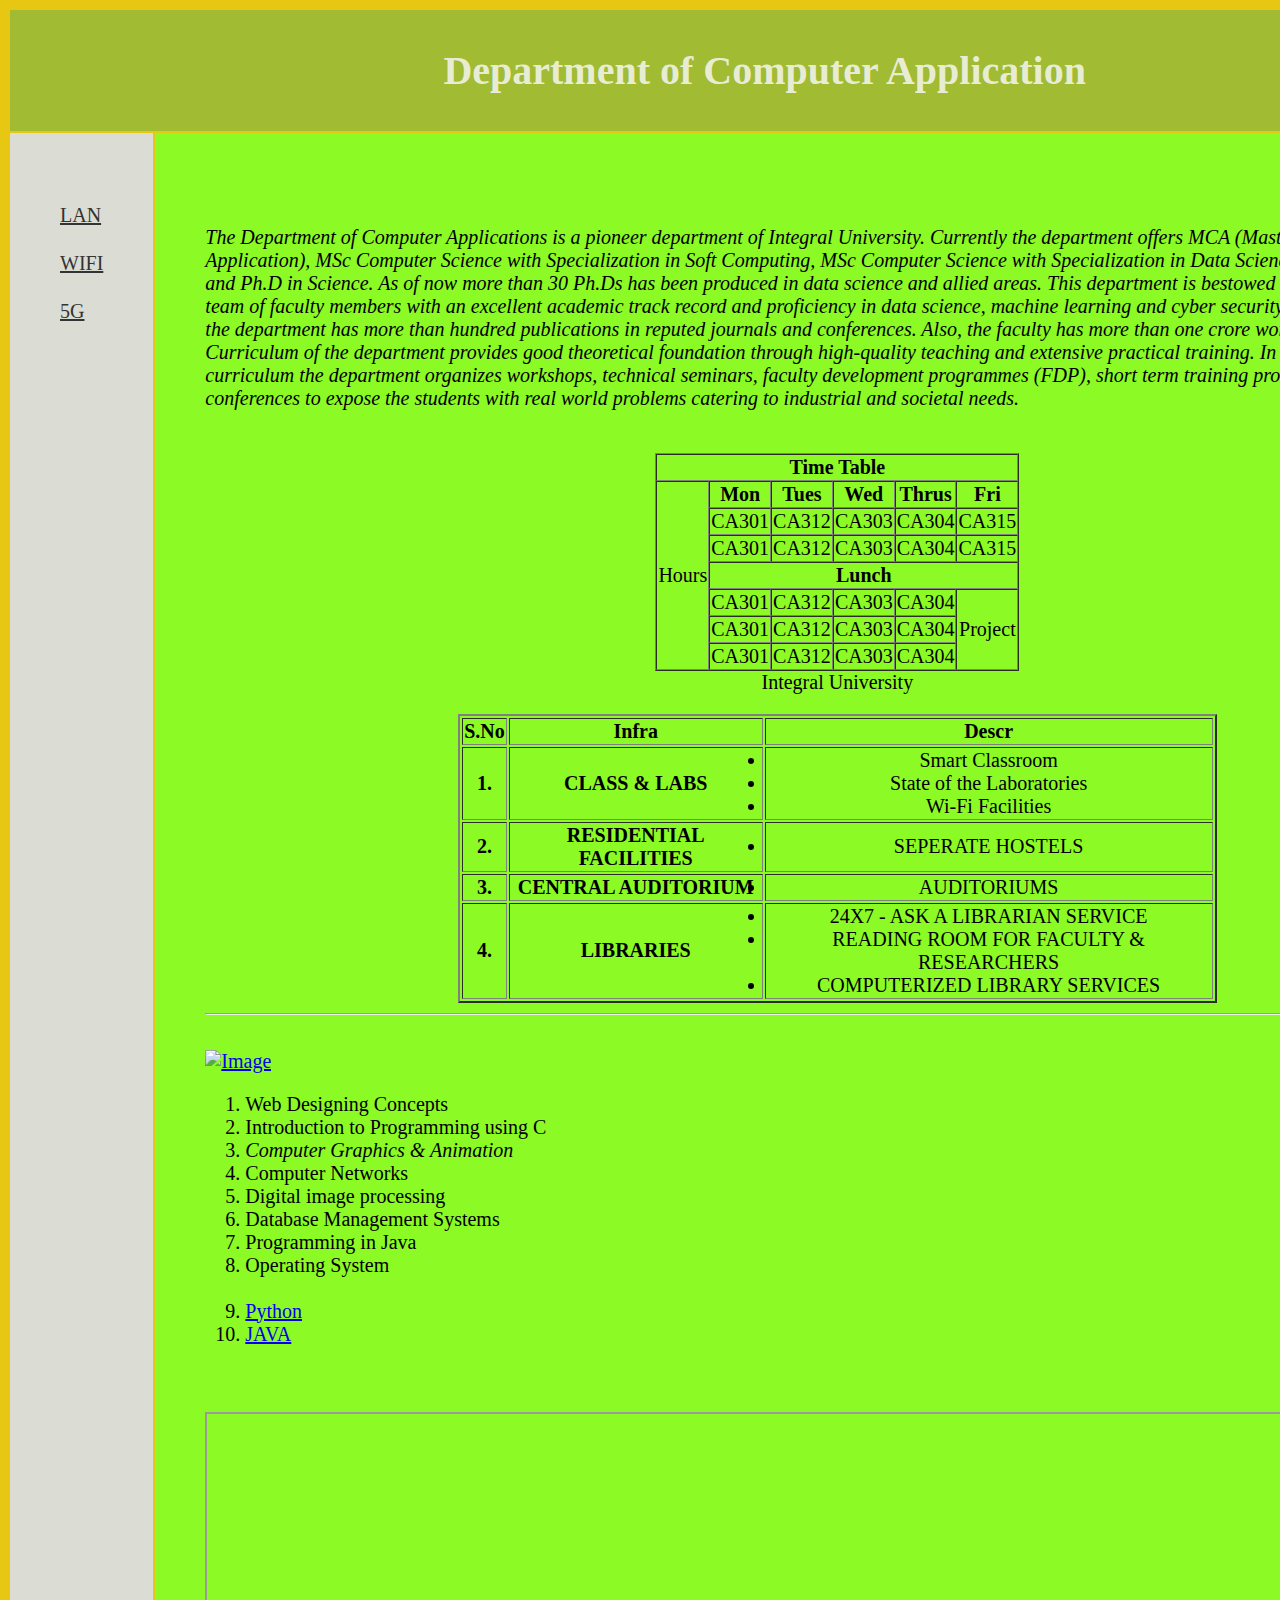
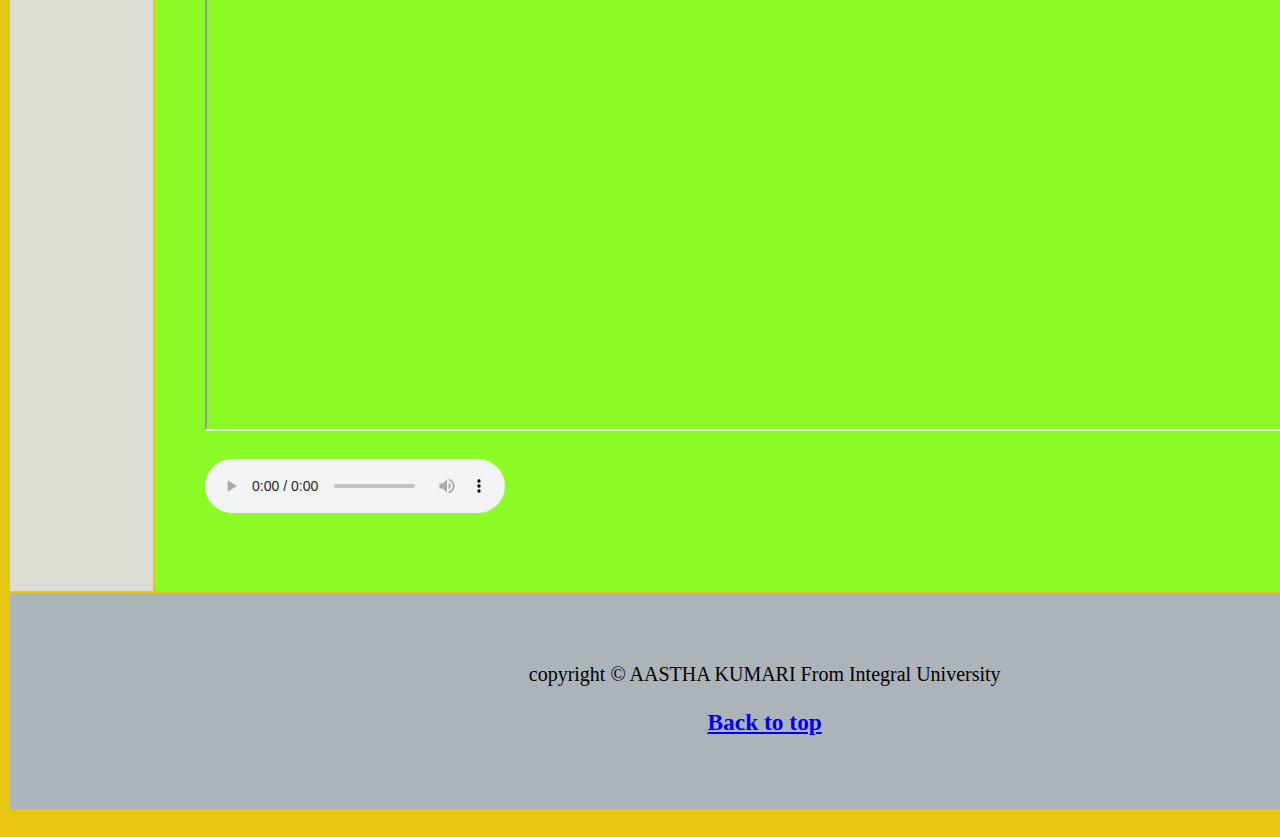
==== aasthamain.html @ a0e9c3d9 "Create aasthamain.html" ====
<!DOCTYPE html>
<html lang="en">

<head>
  <meta charset="UTF-8" />
  <meta http-equiv="X-UA-Compatible" content="IE=edge" />
  <meta name="viewport" content="width=device-width, initial-scale=1.0" />
  <title>Web Designing Concepts</title>
</head>


<body style="background-color:rgb(231, 199, 18);" style="margin:10px;">

  <table style="width:100%;font:20px Cosmic Sans, Callibri;">
    <tr>
      <td colspan="5" style="padding:10px 20px; background-color:#07a07a4f;">
        <h1 style="color:rgba(248, 248, 248, 0.829); text-align:center";>Department of Computer Application </h1>
      </td>
    </tr>
    <tr style="height:150px;">
      <td style="width:10%; padding:50px; background-color:#dbdcd4; vertical-align: top;">
        <ul style="list-style:none; padding:0px; line-height:24px;">
          <li><a href="https://en.wikipedia.org/wiki/Lan" target="_blank" style="color:#333;">LAN</a></li>
          <br>
          <li><a href="https://en.wikipedia.org/wiki/Wi-Fi" target="_blank" style="color:#333;">WIFI</a></li>
          <br>
          <li><a href="https://en.wikipedia.org/wiki/5G" target="_blank" style="color:#333;">5G</a></li>
        </ul>
      </td>
      <td style="padding:50px; background-color:#8cfa25; vertical-align:cetre;">

        <br>

        <p style="font-style: italic;">
          The Department of Computer Applications is a pioneer department of Integral University. Currently the department offers MCA (Master of Computer Application), MSc Computer Science with Specialization in Soft Computing, MSc Computer Science with Specialization in Data Science, Ph.D in Technology and Ph.D in Science. As of now more than 30 Ph.Ds has been produced in data science and allied areas. This department is bestowed with an experienced team of faculty members with an excellent academic track record and proficiency in data science, machine learning and cyber security. In the last five years the department has more than hundred publications in reputed journals and conferences. Also, the faculty has more than one crore worth funded projects. Curriculum of the department provides good theoretical foundation through high-quality teaching and extensive practical training. In addition to regular curriculum the department organizes workshops, technical seminars, faculty development programmes (FDP), short term training programmes (STTP) and conferences to expose the students with real world problems catering to industrial and societal needs.
        </p>

        <br>
      
        <table border="1" cellspacing="0" align="center">

          <tr>
            <th colspan="30"> Time Table </th>
          </tr>

          <tr>
            <td rowspan="30" align="center"> Hours </td>
            <th> Mon </th>
            <th> Tues </th>
            <th> Wed </th>
            <th> Thrus</th>
            <th> Fri </th>
          </tr>

          <tr align="center">
            <td> CA301 </td>
            <td> CA312</td>
            <td> CA303</td>
            <td> CA304 </td>
            <td> CA315</td>
          </tr>

          <tr align="center">
            <td> CA301 </td>
            <td> CA312</td>
            <td> CA303</td>
            <td> CA304 </td>
            <td> CA315</td>
          </tr>

          <tr>
            <th colspan="40"> Lunch </th>
          </tr>

          <tr align="center">
            <td> CA301 </td>
            <td> CA312</td>
            <td> CA303</td>
            <td> CA304 </td>
            <td rowspan="40"> Project </td>
          </tr>

          <tr align="center">
            <td> CA301 </td>
            <td> CA312</td>
            <td> CA303</td>
            <td> CA304 </td>
          </tr>

          <tr align="center">
            <td> CA301 </td>
            <td> CA312</td>
            <td> CA303</td>
            <td> CA304 </td>
          </tr>

        </table>



        <center>
          Integral University <br />
         
          <table border="2" width="60%">
            <tr align="center">
              <th>S.No</th>
              <th>Infra</th>
              <th>Descr</th>
            </tr>
            <tr align="center">
              <th>1.</th>
              <th>CLASS & LABS</th>
              <ul>
                <td>
                  <li>Smart Classroom <br /></li>
                  <li>State of the Laboratories<br /></li>
                  <li>Wi-Fi Facilities</li>
                </td>
              </ul>
            </tr>
   
            <tr align="center">
              <th>2.</th>
              <th>RESIDENTIAL FACILITIES</th>
              <ul>
                <td>
                  <li>SEPERATE HOSTELS <br /></li>
                </td>
              </ul>
            </tr>
   
            <tr align="center">
              <th>3.</th>
              <th>CENTRAL AUDITORIUM</th>
              <ul>
                <td>
                  <li>AUDITORIUMS<br /></li>
                </td>
              </ul>
            </tr>
   
            <tr align="center">
              <th>4.</th>
              <th>LIBRARIES</th>
              <ul>
                <td>
                  <li>24X7 - ASK A LIBRARIAN SERVICE<br /></li>
                  <li>READING ROOM FOR FACULTY & RESEARCHERS<br /></li>
                  <li>COMPUTERIZED LIBRARY SERVICES</li>
                </td>
              </ul>
            </tr>
          </table>
        </center>

        <hr>

        <br>
        <a href="https://cache.careers360.mobi/media/article_images/2018/07/03/Editted-Integral-University.jpeg" target="_blank" align="center">
          <img
            src="https://cache.careers360.mobi/media/article_images/2018/07/03/Editted-Integral-University.jpeg"
            alt="Image" width="1150" align="center">
        </a>
        <br>

        
  <ol>
          
    <li>Web Designing Concepts</li>
    <li>Introduction to Programming using C</li>
    <li><i>Computer Graphics & Animation</i></li>
    <li>Computer Networks</li>
    <li>Digital image processing</li>
    <li>Database Management Systems</li>
    <li>Programming in Java</li>
    <li>Operating System</li>

    <br>
    <li><a href="https://www.python.org/" target="_blank">Python</a></li>
    <li><a href="https://www.java.com/en/" target="_blank">JAVA</a></li>
    </br>

  </ol>
  

        <br>

        <iframe width="1260" height="615" src="https://www.youtube.com/embed/8hrJ4oN1u_8" title="YouTube video player"
          frameborder="50"
          allow="accelerometer; autoplay; clipboard-write; encrypted-media; gyroscope; picture-in-picture"
          allowfullscreen></iframe>

        <br>
        <br>

        <audio controls="controls">
          <source src="https://drive.google.com/file/d/1234xyz/preview.mp3"
            type="audio/mpeg">
        </audio>
        <br>


        <br>

      </td>
    </tr>
    <tr>
      <td colspan="8" style="padding:50px; background-color:#acb3b9; text-align:center;">
        <p>copyright &copy; AASTHA KUMARI From Integral University</p>
        <h3><a href="#top">Back to top</a></h3>
      </td>
    </tr>
  </table>


  <br>



</body>

</html>
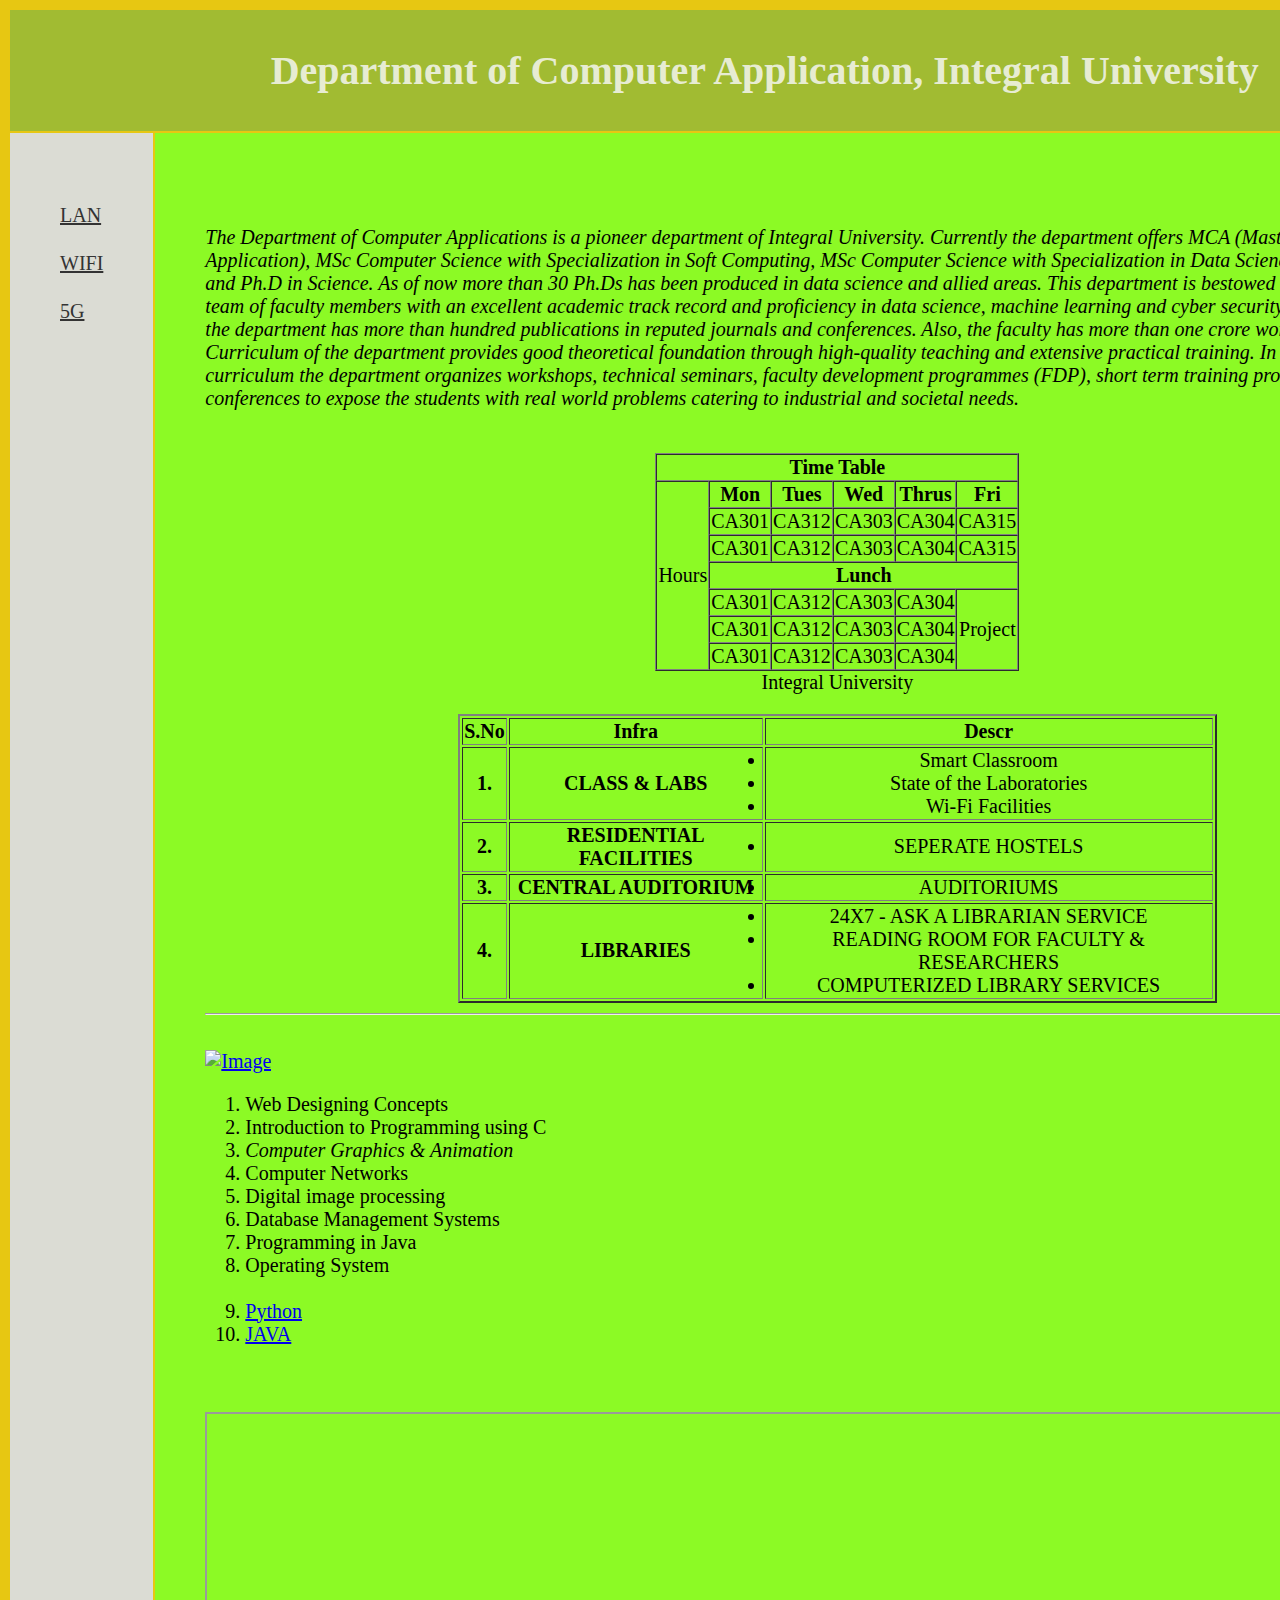
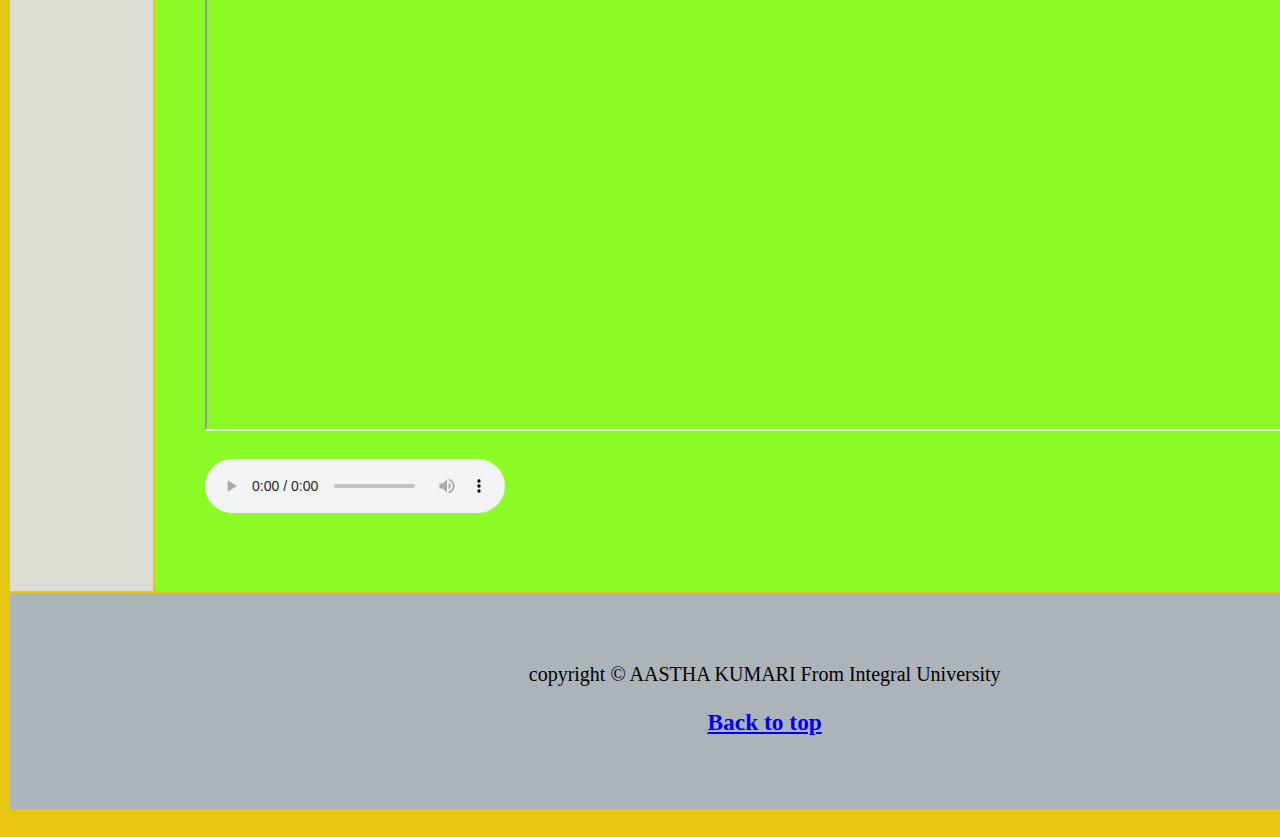
==== commit b80f60e4: "Name of univ added" ====
--- a/aasthamain.html
+++ b/aasthamain.html
@@ -14,7 +14,7 @@
   <table style="width:100%;font:20px Cosmic Sans, Callibri;">
     <tr>
       <td colspan="5" style="padding:10px 20px; background-color:#07a07a4f;">
-        <h1 style="color:rgba(248, 248, 248, 0.829); text-align:center";>Department of Computer Application </h1>
+        <h1 style="color:rgba(248, 248, 248, 0.829); text-align:center";>Department of Computer Application, Integral University </h1>
       </td>
     </tr>
     <tr style="height:150px;">
